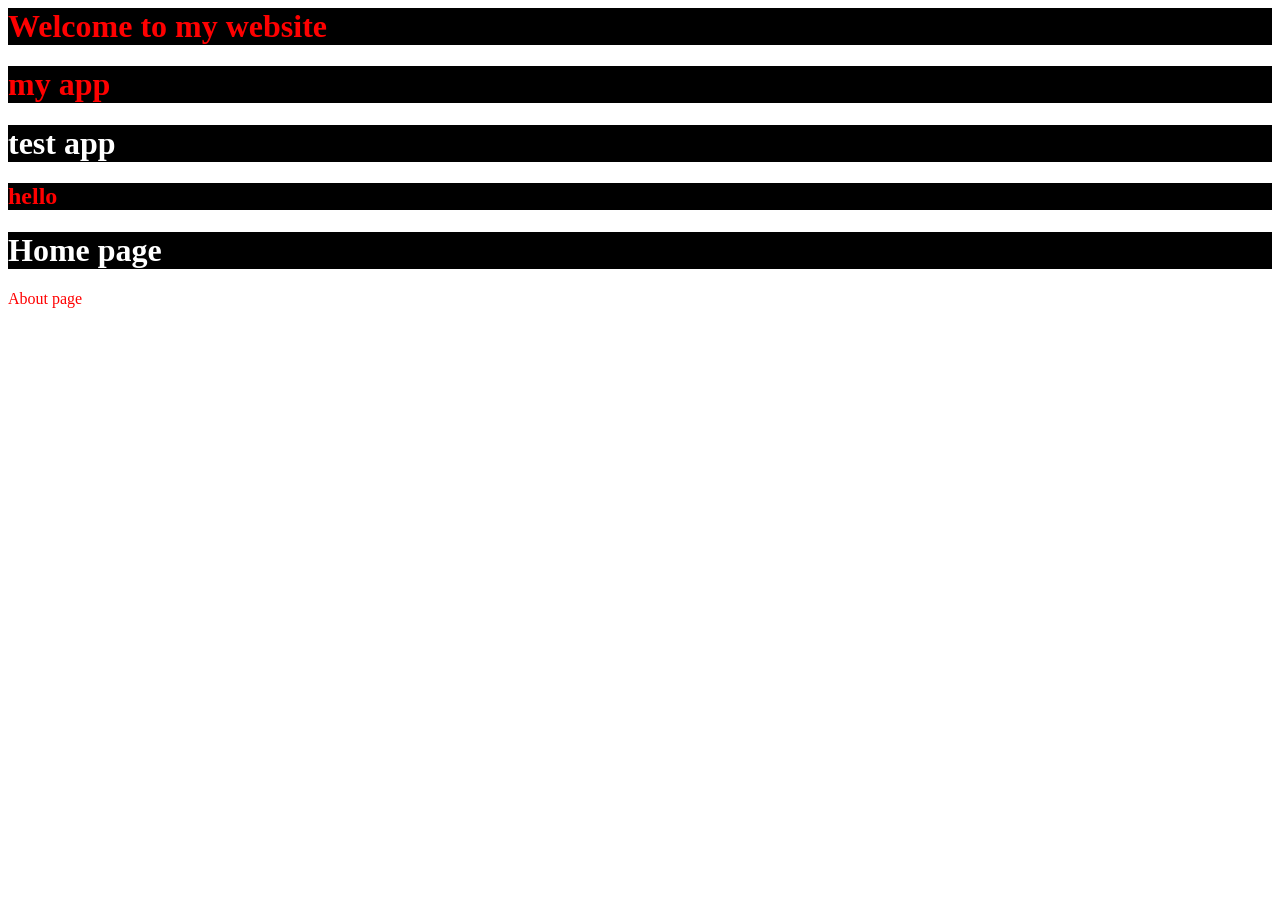
==== index.html @ 69cdb898 "20112026" ====
<html>
    <head>
     <title>My first page</title>
     <meta charset="UTF-8">
     <meta name="description" content="Mern class">
     <meta name="keywords" content="HTML,CSS,JS,Bootstrap,node,express,mongodb">
     <link rel="stylesheet" href="style.css" type="text/css">
     </head>
    </head>
    <body>
       <h1>Welcome to my website</h1>
       <h1>my app</h1>
       <h1 style="color:white;">test app</h1>
       <h2>hello</h2>
       <h1><a href="#">Home page</a></h1>
       <a href="#">About page</a>
    </body>
</html>
---- style.css ----
h1,h2{
         color: red;
         background-color: black;
       }

  a{
        text-decoration: none;
        color:red;
       }
     h1 a{
        color:white;
     }
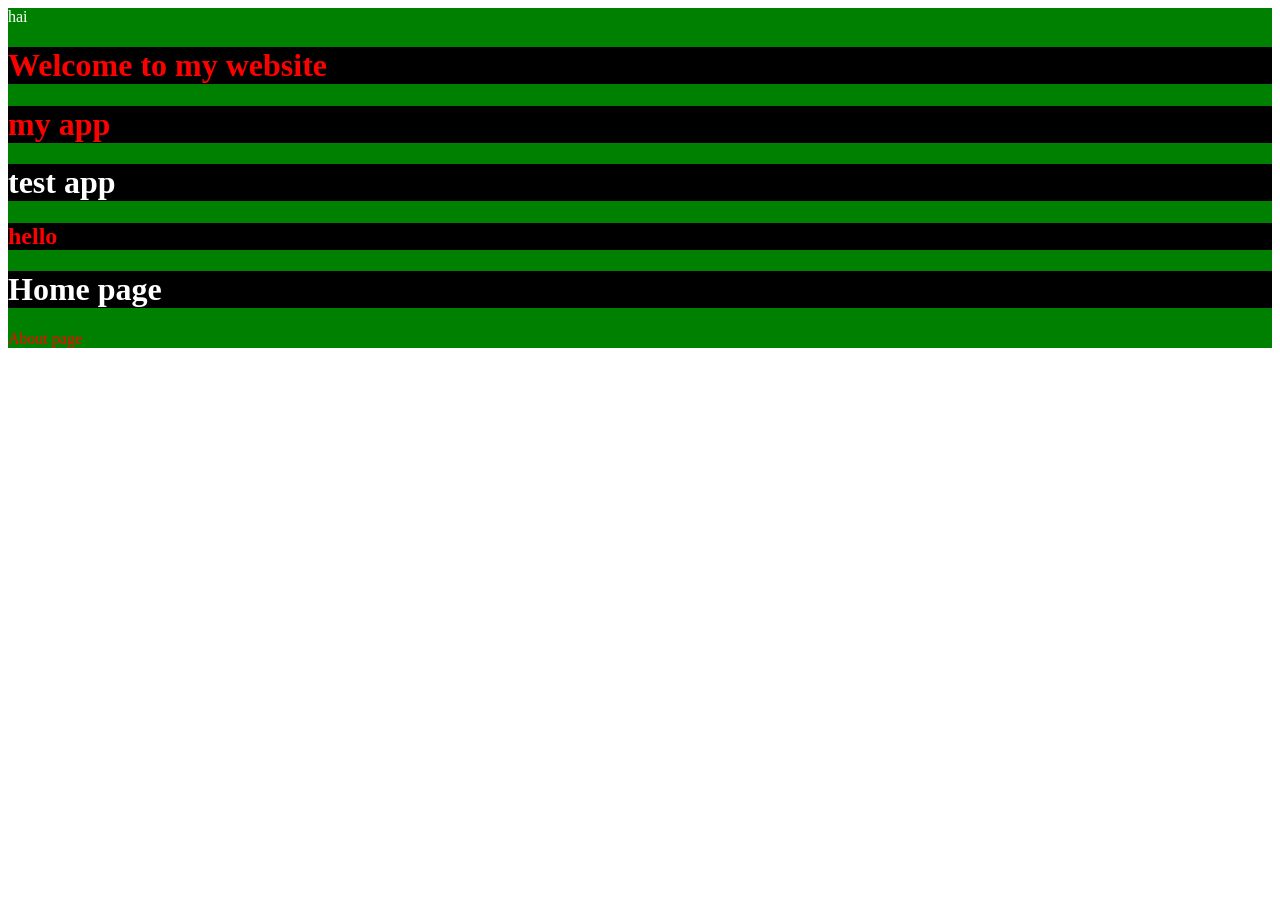
==== commit 19688b8f: "21_11_2026" ====
--- a/index.html
+++ b/index.html
@@ -5,14 +5,18 @@
      <meta name="description" content="Mern class">
      <meta name="keywords" content="HTML,CSS,JS,Bootstrap,node,express,mongodb">
      <link rel="stylesheet" href="style.css" type="text/css">
+    
      </head>
     </head>
     <body>
+     <div class="mybox">
+        hai
        <h1>Welcome to my website</h1>
        <h1>my app</h1>
        <h1 style="color:white;">test app</h1>
        <h2>hello</h2>
        <h1><a href="#">Home page</a></h1>
        <a href="#">About page</a>
+    </div>
     </body>
 </html>
--- a/style.css
+++ b/style.css
@@ -9,4 +9,8 @@
        }
      h1 a{
         color:white;
-     }+     }
+     .mybox{
+            background-color: green;
+            color:white;
+        }
